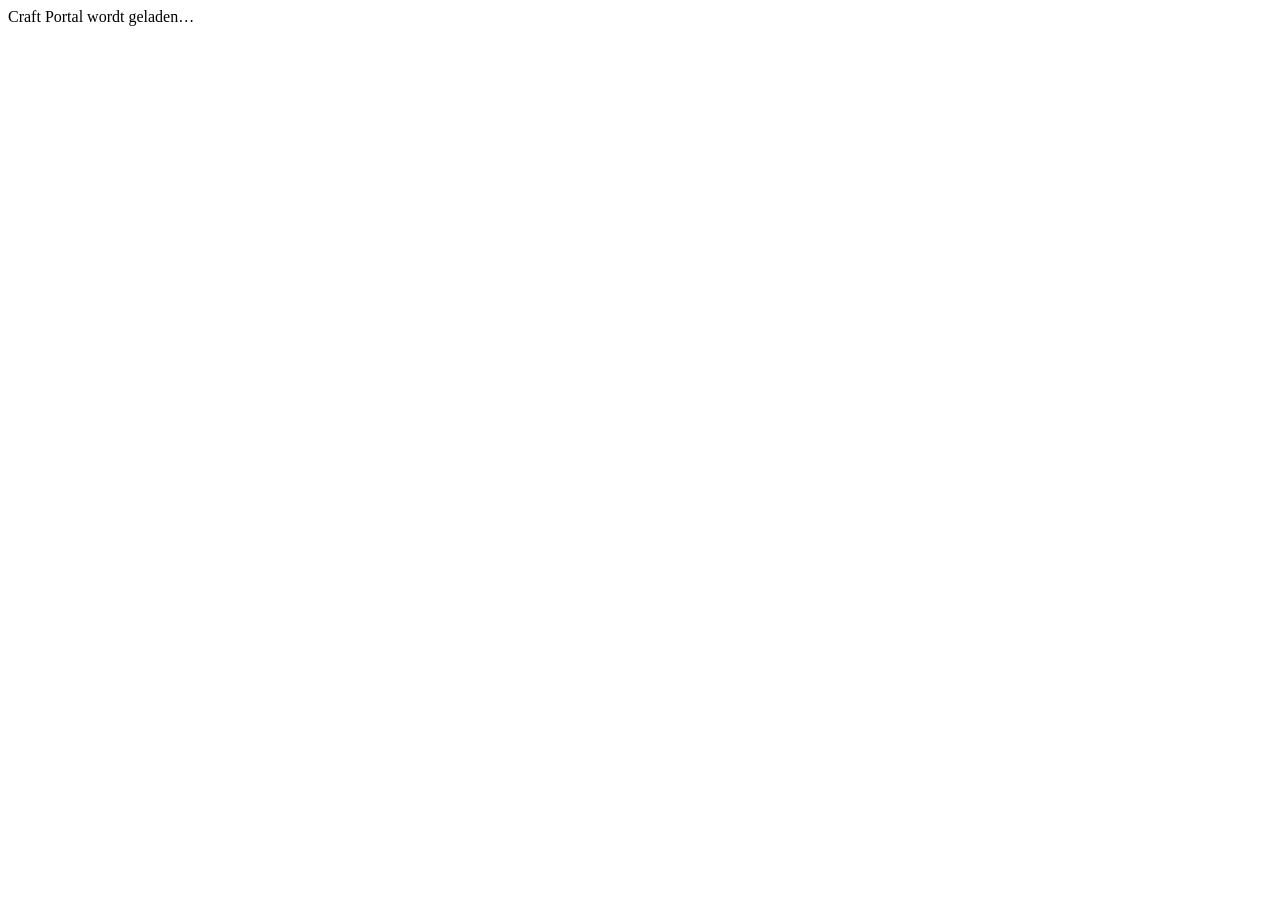
==== portal/static/index.html @ 3921bc68 "Import Docker Craft Portal MVP" ====
<!doctype html>
<html lang="nl">
<head>
  <meta charset="utf-8">
  <meta name="viewport" content="width=device-width,initial-scale=1">
  <meta name="theme-color" content="#0b1220">
  <meta name="referrer" content="no-referrer">
  <title>Craft Portal</title>
  <link href="/_asset/app.css" rel="stylesheet">
  <script src="/_asset/app.js" defer></script>
</head>
<body>
  <div id="app"><div class="boot">Craft Portal wordt geladen…</div></div>
  <noscript>Schakel JavaScript in om Craft Portal te gebruiken.</noscript>
</body>
</html>
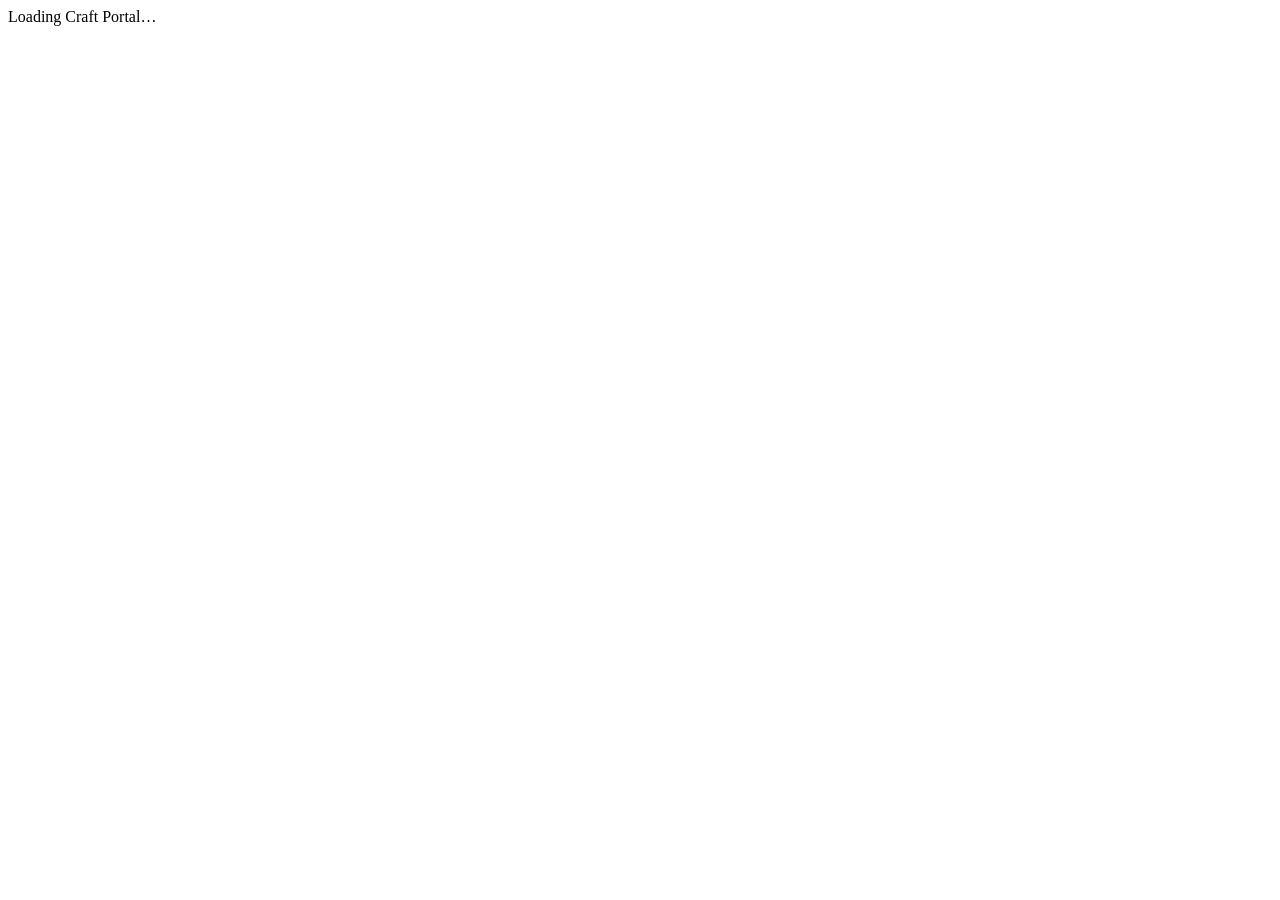
==== commit 674c4a1c: "Localize portal and redesign compact application library" ====
--- a/portal/static/index.html
+++ b/portal/static/index.html
@@ -1,5 +1,5 @@
 <!doctype html>
-<html lang="nl">
+<html lang="en">
 <head>
   <meta charset="utf-8">
   <meta name="viewport" content="width=device-width,initial-scale=1">
@@ -7,10 +7,12 @@
   <meta name="referrer" content="no-referrer">
   <title>Craft Portal</title>
   <link href="/_asset/app.css" rel="stylesheet">
+  <script src="/_i18n.js" defer></script>
   <script src="/_asset/app.js" defer></script>
+<link rel="icon" type="image/svg+xml" href="data:image/svg+xml,%3Csvg%20xmlns%3D%22http%3A%2F%2Fwww.w3.org%2F2000%2Fsvg%22%20viewBox%3D%220%200%2064%2064%22%3E%3Crect%20width%3D%2264%22%20height%3D%2264%22%20rx%3D%2216%22%20fill%3D%22%23173a40%22%2F%3E%3Cpath%20d%3D%22M32%2010%2038%2026%2054%2032%2038%2038%2032%2054%2026%2038%2010%2032%2026%2026Z%22%20fill%3D%22%2355dfbb%22%2F%3E%3C%2Fsvg%3E">
 </head>
 <body>
-  <div id="app"><div class="boot">Craft Portal wordt geladen…</div></div>
-  <noscript>Schakel JavaScript in om Craft Portal te gebruiken.</noscript>
+  <div id="app"><div class="boot" data-i18n="Loading Craft Portal…">Loading Craft Portal…</div></div>
+  <noscript>Enable JavaScript to use Craft Portal.</noscript>
 </body>
 </html>
